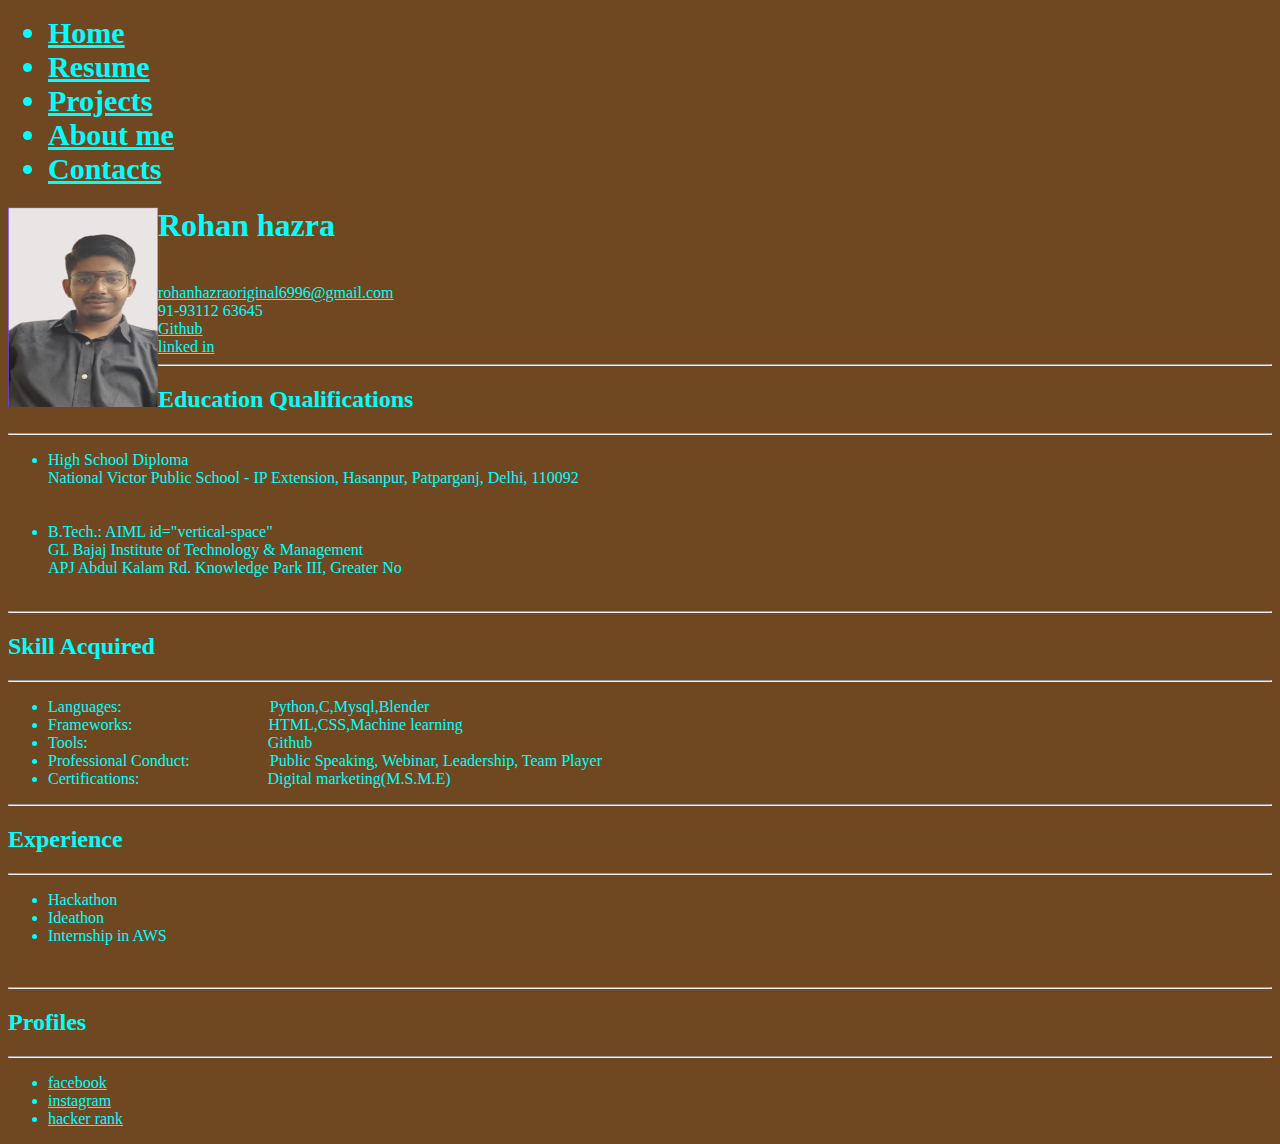
==== resume.html @ a1ab65e1 "Add files via upload" ====
<!DOCTYPE html>
<html  lang="en">
<head>
    <meta charset="UTF-8">
    <meta name="viewport" content="width=device-width, initial-scale=1.0">
    <title> website</title>
</head>

<link rel="stylesheet" href="./style.css">
<link href="https://cdn.jsdelivr.net/npm/bootstrap@5.3.2/dist/css/bootstrap.min.css" rel="stylesheet" integrity="sha384-T3c6CoIi6uLrA9TneNEoa7RxnatzjcDSCmG1MXxSR1GAsXEV/Dwwykc2MPK8M2HN" crossorigin="anonymous">
  
<style>
        
    img{
        height:200px;
        width:  150px;
        float: left;

    }

    body{
        background-color:white;
        color: black;

    }
    a[href]{color:b;}
        

body>div>{
    margin-bottom:40px;
}
div>h1{
    margin-bottom:40px;
}

</style>
<body style="background-color:rgb(111, 72, 33);">
    
<section>     
  <header class="d-flex justify-content-center py-3">
    <ul class="nav nav-pills">
      <li class="nav-item"><a href="./index.html" class="nav-link">Home</a></li>
      <li class="nav-item"><a href="./resume.html" class="nav-link">Resume</a></li>
      <li class="nav-item"><a href="./projects.html" class="nav-link">Projects</a></li>
      <li class="nav-item"><a href="./aboutme.html" class="nav-link">About me</a></li>
      <li class="nav-item"><a href="./contact.html" class="nav-link">Contacts</a></li>
    </ul>
  </header>
  <div>
    <div>
        <img src="./img/image/Screenshot 2023-09-08 180815.png">
        <div class="nim"></div>
            <h1><font-size size="9" colour="red">Rohan hazra</font-size></h1>
            <a href="mailto:=rohanhazraoriginal6996@gmail.com"><font-size size="5" color="white">rohanhazraoriginal6996@gmail.com</font-size></a>
            <br />
            <a><font-size size="5">91-93112 63645</font-size></a>
            <br />
            <a href="https://github.com/RohanHazra"><font-size="5">Github</font-size></a><br />
            <a href="https://www.linkedin.com/in/rohan-hazra-347075242"><font-size="5">linked in</font-size></a><br />
        </div>
    </div>
    <div>
<hr />
<div>
<h2>Education Qualifications</h2>
<hr />
<a> 
    <ul><li>High School Diploma<br />
    National Victor Public School - IP Extension, Hasanpur, Patparganj, Delhi, 110092 <br />
  </li>
    <br /><br />
    <li>B.Tech.: AIML id="vertical-space"<br />
        GL Bajaj Institute of Technology & Management<br />
        APJ Abdul Kalam Rd. Knowledge Park III, Greater No</li><br />
    </ul>
    <hr />   
<h2>Skill Acquired</h2>
<hr />
<ul>
<li><a>Languages:&nbsp;&nbsp;&nbsp;&nbsp;&nbsp;&nbsp;&nbsp;&nbsp;&nbsp;&nbsp; &nbsp;&nbsp;&nbsp;&nbsp;&nbsp;&nbsp;&nbsp;&nbsp;&nbsp;&nbsp;&nbsp;&nbsp;&nbsp;&nbsp;&nbsp;&nbsp;&nbsp;&nbsp;&nbsp;&nbsp;&nbsp;&nbsp;&nbsp;&nbsp;&nbsp;&nbsp;Python,C,Mysql,Blender</a><br /></li>
<li><a>Frameworks:&nbsp;&nbsp;&nbsp;&nbsp;&nbsp; &nbsp;&nbsp;&nbsp;&nbsp;&nbsp;&nbsp;&nbsp;&nbsp;&nbsp;&nbsp;&nbsp;&nbsp;&nbsp;&nbsp;&nbsp;&nbsp;&nbsp;&nbsp;&nbsp;&nbsp;&nbsp;&nbsp;&nbsp;&nbsp;&nbsp;&nbsp;&nbsp;&nbsp;HTML,CSS,Machine learning</a><br /></li>
<li><a>Tools:&nbsp;&nbsp;&nbsp;&nbsp;&nbsp; &nbsp;&nbsp;&nbsp;&nbsp;&nbsp;&nbsp;&nbsp;&nbsp;&nbsp;&nbsp;&nbsp;&nbsp;&nbsp;&nbsp;&nbsp;&nbsp;&nbsp;&nbsp;&nbsp;&nbsp;&nbsp;&nbsp;&nbsp;&nbsp;&nbsp;&nbsp;&nbsp;&nbsp;&nbsp;&nbsp;&nbsp;&nbsp;&nbsp;&nbsp;&nbsp;&nbsp;&nbsp;&nbsp;&nbsp;Github</a><br /></li>
<li><a>Professional Conduct:&nbsp;&nbsp;&nbsp;&nbsp;&nbsp;&nbsp;&nbsp;&nbsp;&nbsp;&nbsp;&nbsp;&nbsp;&nbsp;&nbsp;&nbsp;&nbsp;&nbsp;&nbsp;&nbsp;&nbsp;Public Speaking, Webinar, Leadership, Team Player</a><br /></li>
<li><a>Certifications:&nbsp;&nbsp;&nbsp;&nbsp;&nbsp;&nbsp;&nbsp;&nbsp;&nbsp;&nbsp;&nbsp;&nbsp;&nbsp;&nbsp;&nbsp;&nbsp;&nbsp;&nbsp;&nbsp;&nbsp;&nbsp;&nbsp;&nbsp;&nbsp;&nbsp;&nbsp;&nbsp;&nbsp;&nbsp;&nbsp;&nbsp;&nbsp;Digital marketing(M.S.M.E)</a></li>
</ul>
<hr />
<h2>Experience</h2>
<hr />
<ul>
<li><a>Hackathon</a><br /></li>
<li><a>Ideathon</a><br /></li>
<li> <a>Internship in AWS</a><br />
</li>
</ul>
<br />
<hr />
<h2>Profiles</h2>
<hr />
<ul>
<li><a href="https://www.facebook.com/rohan.hazra.376?mibextid=ZbWKwL">facebook</a><br /></li>
<li><a href="https://instagram.com/rohan_hazra16?utm_source=qr&igshid=OGIxMTE0OTdkZA==">instagram</a><br /></li>
<li><a href="https://www.hackerrank.com/rohanhazra?hr_r=1">hacker rank</a><br />
    </li>
</ul>
<div>
</div>



</section>
---- style.css ----
#id{
    color:black
}
.nav-item{
    font-size: 30px;
    font-weight: bold;
}
.fs-4{
    font-weight: bolder;
    color:burlywood;
}
.img1{
    position:absolute  ;
    left: 900px;
    top:50px;
    margin-left: -260px;
    margin-top: -160px;
}

.img2{position:absolute  ;
left: 1500px;
top:450px;
margin-left: -260px;
margin-top: -0px;
}
.name{
    position: relative;
    left: -80px;
    color: aliceblue;
    font-size: 5rem;
    
}
.box1{
   position: relative;
   top:200px;
   left:35px;
   margin-left: 150px;
   margin-right: 10px;

}
.text1{
    font-size: 50px;
    color: orange;
    left: 100px;
}
.roh{position: relative;
    left: -80px;
    color: aliceblue;
    font-size: 6rem;

}
.second{
    background-color:rgba(1,0,12,255);
    margin: 0%;
}
.heading{
    font-size: 70px;
    color:aqua;
    margin-top: 60px;
    margin-left: 39%;
    margin-bottom: 200px;
}
.aboutme{
    position: relative;
    top:-90px;
    left:-400px;
    margin-left: 150px;
    margin-right: 10px;
 
}
#rrr{
    font-size: 45px;;
}
.display{
    color:blanchedalmond;
    margin-left: -100px;
}
.projects{
    position: relative;
    top:60px;
    left:650px;
    margin-left: 150px;
    margin-right: 10px;
    font-size: 5rem;
    color: chocolate;
}
#head{
    position: relative;
    top:230px;
    left:250px;
    font-size: 2rem;
}
.lead4{
    position: relative;
    top: 560px;
    left:240px;
    font-size:1.5rem;
    color: aliceblue;
     
}
.img3{
    position: relative;
    top:200px;
    left:220px;
    font-size: 2rem;
}

#move{
    position: relative;
    top:20px;
    left:840px;
    font-size: 2rem;
}

.img4{
    position: relative;
    top:-150px;
    left:1240px;
    font-size: 2rem;
}

.lead2{
    position: relative;
    top: 200px;
    left:1050px;
    font-size: 1.5rem;
    color: aliceblue;
}


.lead9{
    position: relative;
    top: 300px;
    left:200px;
    font-size: 1.5rem;
    color: aliceblue;

}

.img5{
    position: relative;
    top: -60px;
    left:240px;
    font-size: 2rem;
}

#chess{
    position: relative;
    top:120px;
    left:-240px;
    font-size: 2rem;
}

.laters{
    position: relative;
    top:0px;
    left: 1540px;
    font-size: 2rem;
    color: brown;
}
.form{
    position: relative;
    top:230px;
    left:200px;
   font-size: 1.5rem;
}

.RP{
    color: chocolate;
}

.contact{
    position:relative;
    top: 200px;
color: aqua;
}
.CP{
    position:relative;
    top: 200px;
    left:300px;
    color: aqua;
}
*{
    color: aqua;
}
.submit{
    color: black;
}
.line{
position: relative;
left: 800px;
top:-800px
}

.CD{
    color: aqua;
    position: relative;
    top: -1800px;
    left: 1000px;
}

.det{
    position: relative;
    top:-1700px;
    left: 1000px;
    font-size: 2rem;;
}

.container{
    position: relative;
    top:-1000px
}
.container1{
    position: relative;
    top:400px;
}

.container2{
    position: relative;
    top: -80px;
}

.container5{
    position: relative;
    top: 40px;
}
#middle{
    position: relative;
    left:00px;
}
.nim{
    position: relative;
    left: 305px;
}
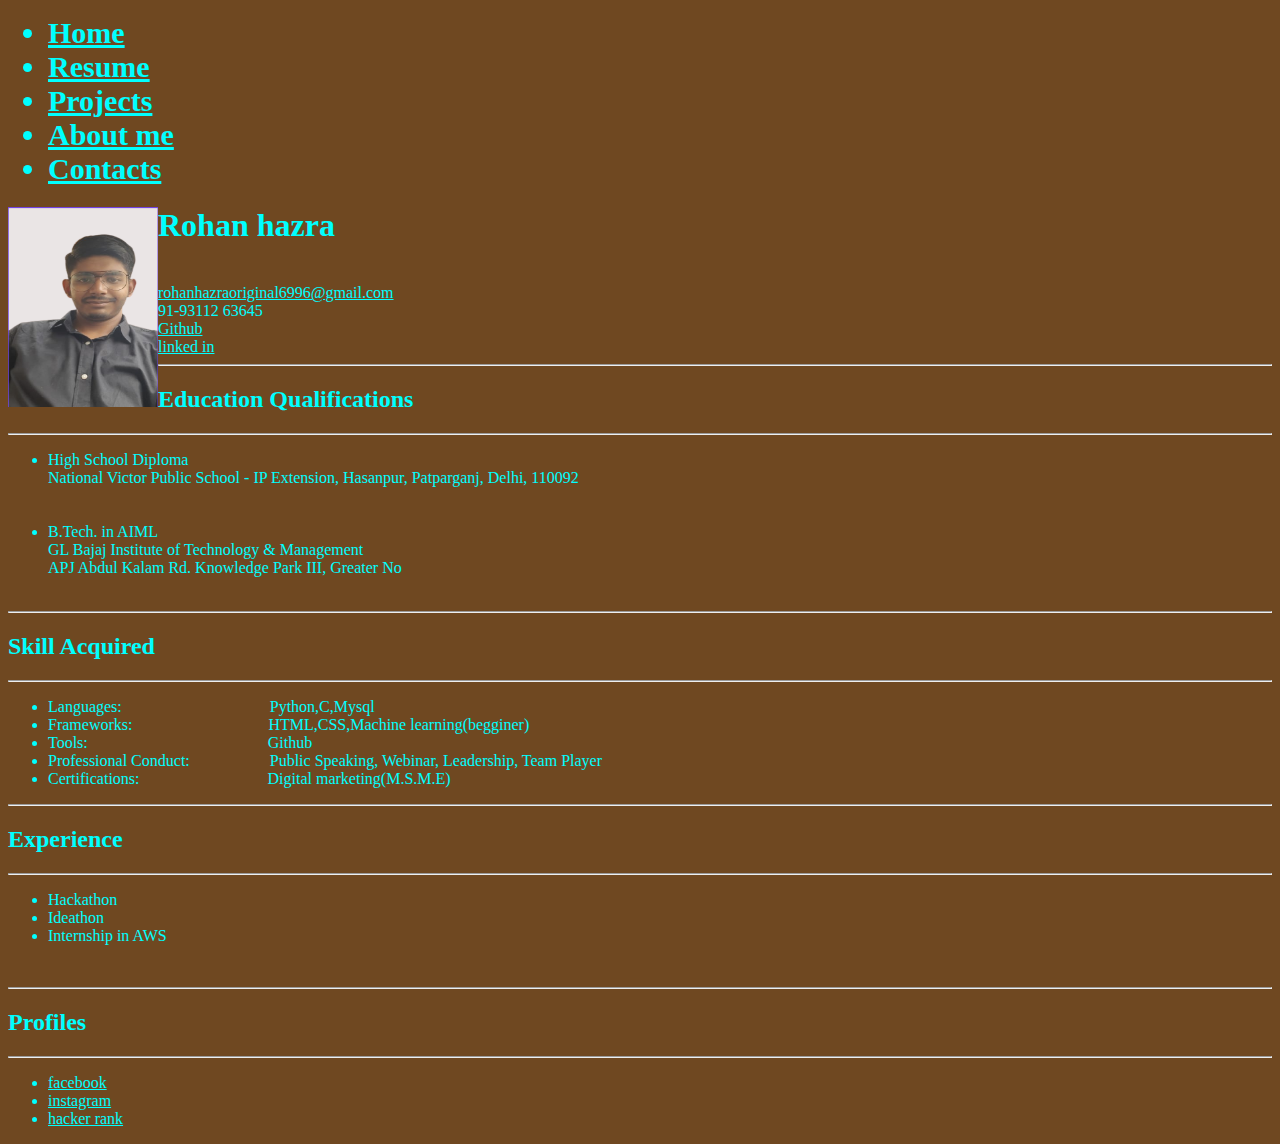
==== commit ec91e9f7: "Update resume.html" ====
--- a/resume.html
+++ b/resume.html
@@ -56,7 +56,7 @@
             <a><font-size size="5">91-93112 63645</font-size></a>
             <br />
             <a href="https://github.com/RohanHazra"><font-size="5">Github</font-size></a><br />
-            <a href="https://www.linkedin.com/in/rohan-hazra-347075242"><font-size="5">linked in</font-size></a><br />
+            <a href="https://www.linkedin.com/in/rohanhazra-rohaz/"><font-size="5">linked in</font-size></a><br />
         </div>
     </div>
     <div>
@@ -69,7 +69,7 @@
     National Victor Public School - IP Extension, Hasanpur, Patparganj, Delhi, 110092 <br />
   </li>
     <br /><br />
-    <li>B.Tech.: AIML id="vertical-space"<br />
+    <li>B.Tech. in AIML <br />
         GL Bajaj Institute of Technology & Management<br />
         APJ Abdul Kalam Rd. Knowledge Park III, Greater No</li><br />
     </ul>
@@ -77,8 +77,8 @@
 <h2>Skill Acquired</h2>
 <hr />
 <ul>
-<li><a>Languages:&nbsp;&nbsp;&nbsp;&nbsp;&nbsp;&nbsp;&nbsp;&nbsp;&nbsp;&nbsp; &nbsp;&nbsp;&nbsp;&nbsp;&nbsp;&nbsp;&nbsp;&nbsp;&nbsp;&nbsp;&nbsp;&nbsp;&nbsp;&nbsp;&nbsp;&nbsp;&nbsp;&nbsp;&nbsp;&nbsp;&nbsp;&nbsp;&nbsp;&nbsp;&nbsp;&nbsp;Python,C,Mysql,Blender</a><br /></li>
-<li><a>Frameworks:&nbsp;&nbsp;&nbsp;&nbsp;&nbsp; &nbsp;&nbsp;&nbsp;&nbsp;&nbsp;&nbsp;&nbsp;&nbsp;&nbsp;&nbsp;&nbsp;&nbsp;&nbsp;&nbsp;&nbsp;&nbsp;&nbsp;&nbsp;&nbsp;&nbsp;&nbsp;&nbsp;&nbsp;&nbsp;&nbsp;&nbsp;&nbsp;&nbsp;HTML,CSS,Machine learning</a><br /></li>
+<li><a>Languages:&nbsp;&nbsp;&nbsp;&nbsp;&nbsp;&nbsp;&nbsp;&nbsp;&nbsp;&nbsp; &nbsp;&nbsp;&nbsp;&nbsp;&nbsp;&nbsp;&nbsp;&nbsp;&nbsp;&nbsp;&nbsp;&nbsp;&nbsp;&nbsp;&nbsp;&nbsp;&nbsp;&nbsp;&nbsp;&nbsp;&nbsp;&nbsp;&nbsp;&nbsp;&nbsp;&nbsp;Python,C,Mysql</a><br /></li>
+<li><a>Frameworks:&nbsp;&nbsp;&nbsp;&nbsp;&nbsp; &nbsp;&nbsp;&nbsp;&nbsp;&nbsp;&nbsp;&nbsp;&nbsp;&nbsp;&nbsp;&nbsp;&nbsp;&nbsp;&nbsp;&nbsp;&nbsp;&nbsp;&nbsp;&nbsp;&nbsp;&nbsp;&nbsp;&nbsp;&nbsp;&nbsp;&nbsp;&nbsp;&nbsp;HTML,CSS,Machine learning(begginer)</a><br /></li>
 <li><a>Tools:&nbsp;&nbsp;&nbsp;&nbsp;&nbsp; &nbsp;&nbsp;&nbsp;&nbsp;&nbsp;&nbsp;&nbsp;&nbsp;&nbsp;&nbsp;&nbsp;&nbsp;&nbsp;&nbsp;&nbsp;&nbsp;&nbsp;&nbsp;&nbsp;&nbsp;&nbsp;&nbsp;&nbsp;&nbsp;&nbsp;&nbsp;&nbsp;&nbsp;&nbsp;&nbsp;&nbsp;&nbsp;&nbsp;&nbsp;&nbsp;&nbsp;&nbsp;&nbsp;&nbsp;Github</a><br /></li>
 <li><a>Professional Conduct:&nbsp;&nbsp;&nbsp;&nbsp;&nbsp;&nbsp;&nbsp;&nbsp;&nbsp;&nbsp;&nbsp;&nbsp;&nbsp;&nbsp;&nbsp;&nbsp;&nbsp;&nbsp;&nbsp;&nbsp;Public Speaking, Webinar, Leadership, Team Player</a><br /></li>
 <li><a>Certifications:&nbsp;&nbsp;&nbsp;&nbsp;&nbsp;&nbsp;&nbsp;&nbsp;&nbsp;&nbsp;&nbsp;&nbsp;&nbsp;&nbsp;&nbsp;&nbsp;&nbsp;&nbsp;&nbsp;&nbsp;&nbsp;&nbsp;&nbsp;&nbsp;&nbsp;&nbsp;&nbsp;&nbsp;&nbsp;&nbsp;&nbsp;&nbsp;Digital marketing(M.S.M.E)</a></li>
--- a/style.css
+++ b/style.css
@@ -18,8 +18,8 @@
 }
 
 .img2{position:absolute  ;
-left: 1500px;
-top:450px;
+left: 1800px;
+top:200px;
 margin-left: -260px;
 margin-top: -0px;
 }
@@ -69,7 +69,7 @@
  
 }
 #rrr{
-    font-size: 45px;;
+    font-size: 35px;;
 }
 .display{
     color:blanchedalmond;
@@ -231,4 +231,4 @@
 .nim{
     position: relative;
     left: 305px;
-}+}
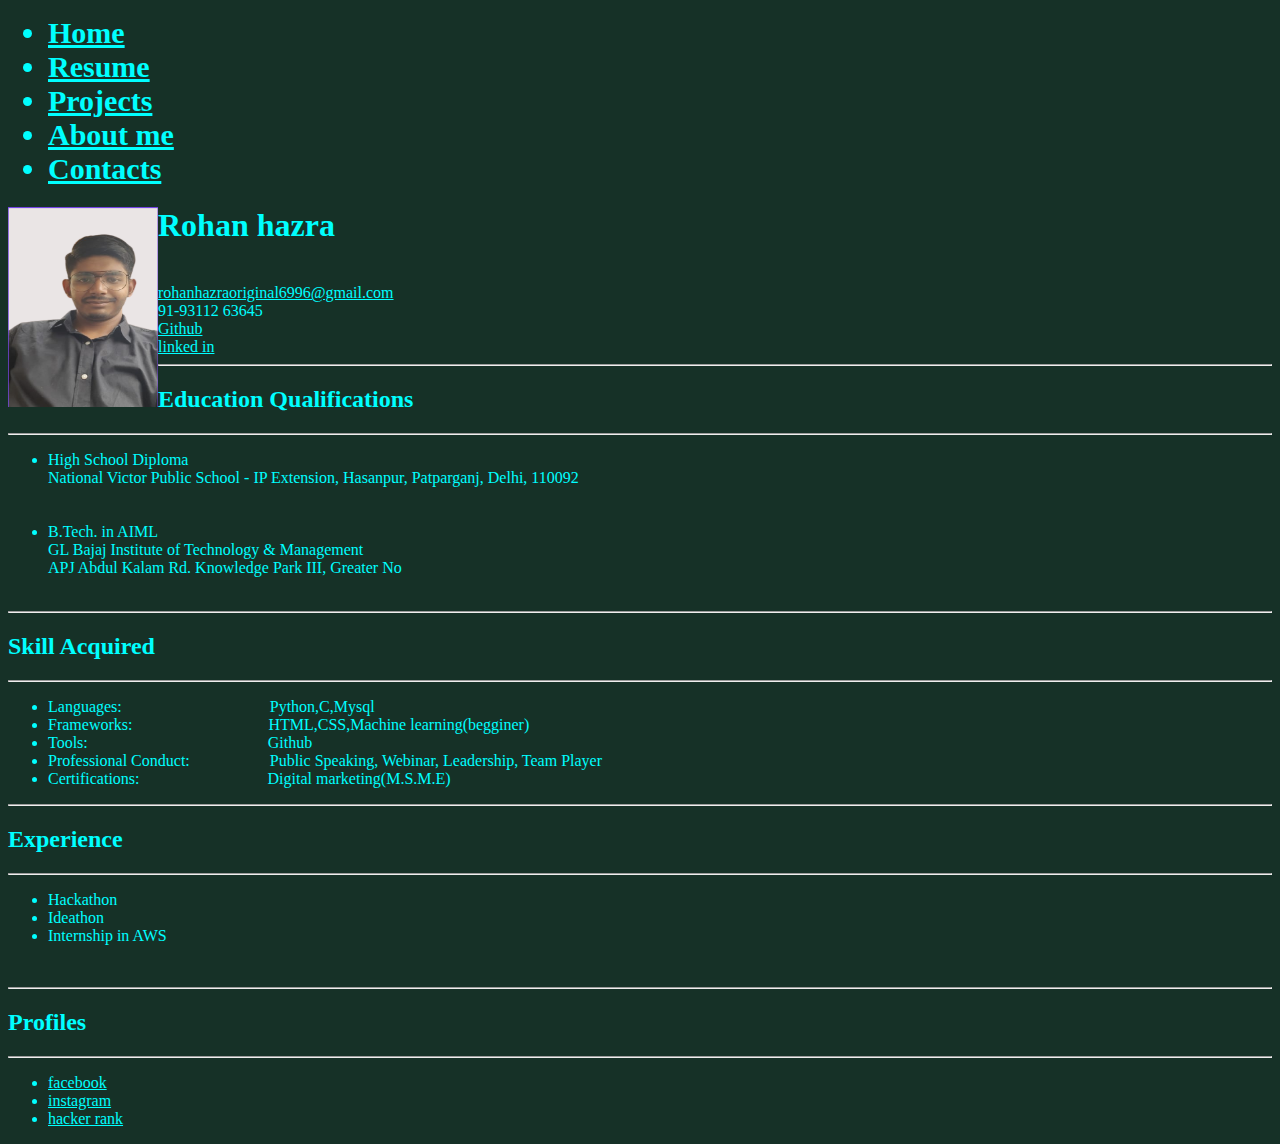
==== commit 4417421d: "Update resume.html" ====
--- a/resume.html
+++ b/resume.html
@@ -34,7 +34,7 @@
 }
 
 </style>
-<body style="background-color:rgb(111, 72, 33);">
+<body style="background-color:rgb(22, 49, 39);">
     
 <section>     
   <header class="d-flex justify-content-center py-3">
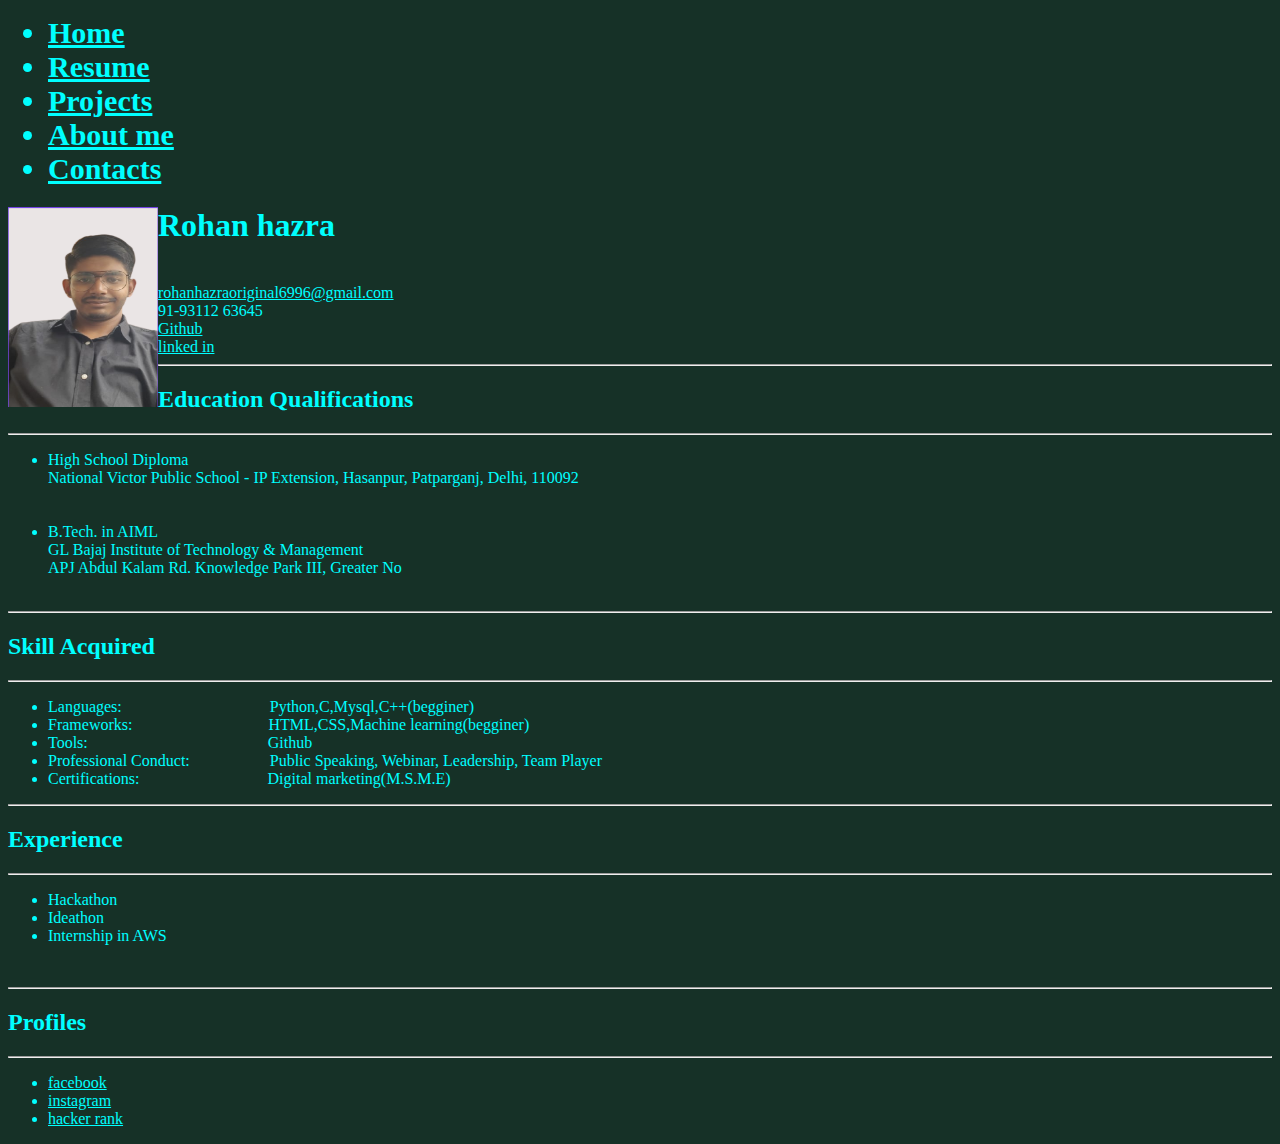
==== commit 907b860f: "Update resume.html" ====
--- a/resume.html
+++ b/resume.html
@@ -77,7 +77,7 @@
 <h2>Skill Acquired</h2>
 <hr />
 <ul>
-<li><a>Languages:&nbsp;&nbsp;&nbsp;&nbsp;&nbsp;&nbsp;&nbsp;&nbsp;&nbsp;&nbsp; &nbsp;&nbsp;&nbsp;&nbsp;&nbsp;&nbsp;&nbsp;&nbsp;&nbsp;&nbsp;&nbsp;&nbsp;&nbsp;&nbsp;&nbsp;&nbsp;&nbsp;&nbsp;&nbsp;&nbsp;&nbsp;&nbsp;&nbsp;&nbsp;&nbsp;&nbsp;Python,C,Mysql</a><br /></li>
+<li><a>Languages:&nbsp;&nbsp;&nbsp;&nbsp;&nbsp;&nbsp;&nbsp;&nbsp;&nbsp;&nbsp; &nbsp;&nbsp;&nbsp;&nbsp;&nbsp;&nbsp;&nbsp;&nbsp;&nbsp;&nbsp;&nbsp;&nbsp;&nbsp;&nbsp;&nbsp;&nbsp;&nbsp;&nbsp;&nbsp;&nbsp;&nbsp;&nbsp;&nbsp;&nbsp;&nbsp;&nbsp;Python,C,Mysql,C++(begginer)</a><br /></li>
 <li><a>Frameworks:&nbsp;&nbsp;&nbsp;&nbsp;&nbsp; &nbsp;&nbsp;&nbsp;&nbsp;&nbsp;&nbsp;&nbsp;&nbsp;&nbsp;&nbsp;&nbsp;&nbsp;&nbsp;&nbsp;&nbsp;&nbsp;&nbsp;&nbsp;&nbsp;&nbsp;&nbsp;&nbsp;&nbsp;&nbsp;&nbsp;&nbsp;&nbsp;&nbsp;HTML,CSS,Machine learning(begginer)</a><br /></li>
 <li><a>Tools:&nbsp;&nbsp;&nbsp;&nbsp;&nbsp; &nbsp;&nbsp;&nbsp;&nbsp;&nbsp;&nbsp;&nbsp;&nbsp;&nbsp;&nbsp;&nbsp;&nbsp;&nbsp;&nbsp;&nbsp;&nbsp;&nbsp;&nbsp;&nbsp;&nbsp;&nbsp;&nbsp;&nbsp;&nbsp;&nbsp;&nbsp;&nbsp;&nbsp;&nbsp;&nbsp;&nbsp;&nbsp;&nbsp;&nbsp;&nbsp;&nbsp;&nbsp;&nbsp;&nbsp;Github</a><br /></li>
 <li><a>Professional Conduct:&nbsp;&nbsp;&nbsp;&nbsp;&nbsp;&nbsp;&nbsp;&nbsp;&nbsp;&nbsp;&nbsp;&nbsp;&nbsp;&nbsp;&nbsp;&nbsp;&nbsp;&nbsp;&nbsp;&nbsp;Public Speaking, Webinar, Leadership, Team Player</a><br /></li>
